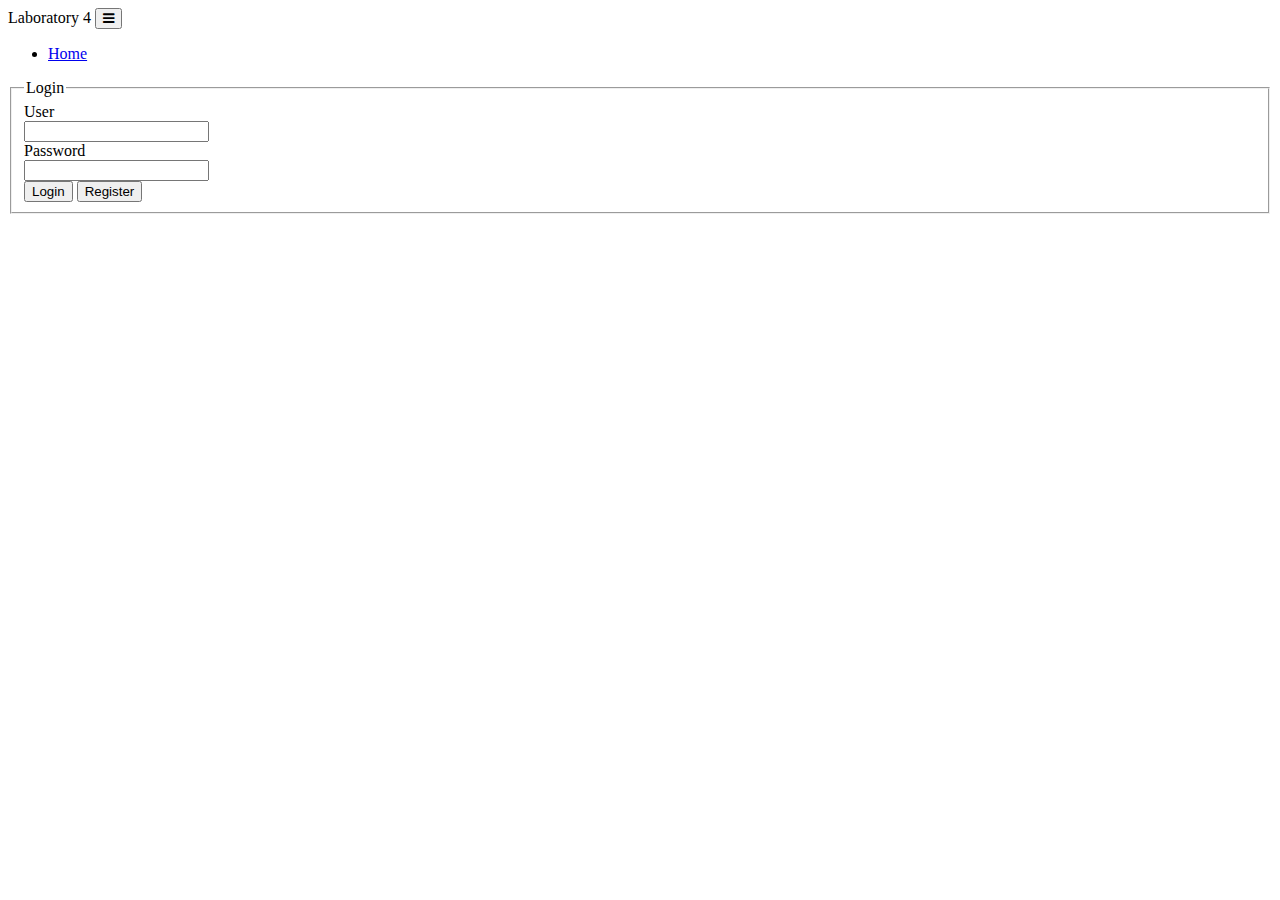
==== Html/login.html @ f9e4e256 "First commit" ====
<!DOCTYPE html>
<html>

  <head>
    <meta charset="utf-8">
    <title>Login</title>

    <link rel="shortcut icon" type="image/png" href="../images/favicon.ico"/>
    <link rel="stylesheet" href="https://maxcdn.bootstrapcdn.com/font-awesome/4.4.0/css/font-awesome.min.css">
    <link rel="stylesheet" type="text/css" href="../css/style.css">

    <script src="https://ajax.googleapis.com/ajax/libs/jquery/2.1.4/jquery.min.js"></script>

    <script src="../js/pageScript.js"></script>

  </head>

  <body>

    <nav>
      <div class="header">
        <a class="logo">Laboratory 4</a>
        <button class="handle">
          <i class="fa fa-bars"></i>
        </button>
      </div>
      <ul>
        <li><a href="index.html">Home</a></li>
      </ul>

    </nav>

    <section id="content">

      <form>
        <fieldset>
          <legend>Login</legend>
          <label for="userName">User</label><br>
  				<input type="text" id="userName" required><br>
  				<label for="password">Password</label> <br>
  				<input type="password" id="password1" required><br>

          <input type="button" id="loginButton" value="Login">
          <input type="button" id = "registerButton" value="Register">
        </fieldset>
      </form>

    </section>

  </body>

  <script type="text/javascript">
      $( document ).on('ready', function() {

        $('.handle').on('click', function(){
          $('nav ul').toggleClass('show');
        });

        var jsonObject = {"action" : "GET_POSTS"};

         $("#loginButton").on("click", function(){
              var jsonObject = {
                  "userName" : $("#userName").val(),
                  "userPassword" : $("#password1").val(),
                  "action" : "LOGIN"
              };

              $.ajax({
                  type: "POST",
                  url: "/DavidQuilla86_Lab4/Data/applicationLayer.php",
                  dataType: "json",
                  data: jsonObject,
                  headers: {'Content-Type': 'application/x-www-form-urlencoded'},
                  success: function(jsonData) {
                    alert("Welcome " + jsonData.fName + " " + jsonData.lName);
                    window.location.replace("/DavidQuilla86_Lab4/Html/profile.php");

                  },
                  error: function(errorMsg){
                      alert(errorMsg.statusText);
                  }
              });
         });

          $("#registerButton").on("click",function(){
              window.location.replace("/DavidQuilla86_Lab4/Html/register.html");
          });
      });
  </script>
</html>
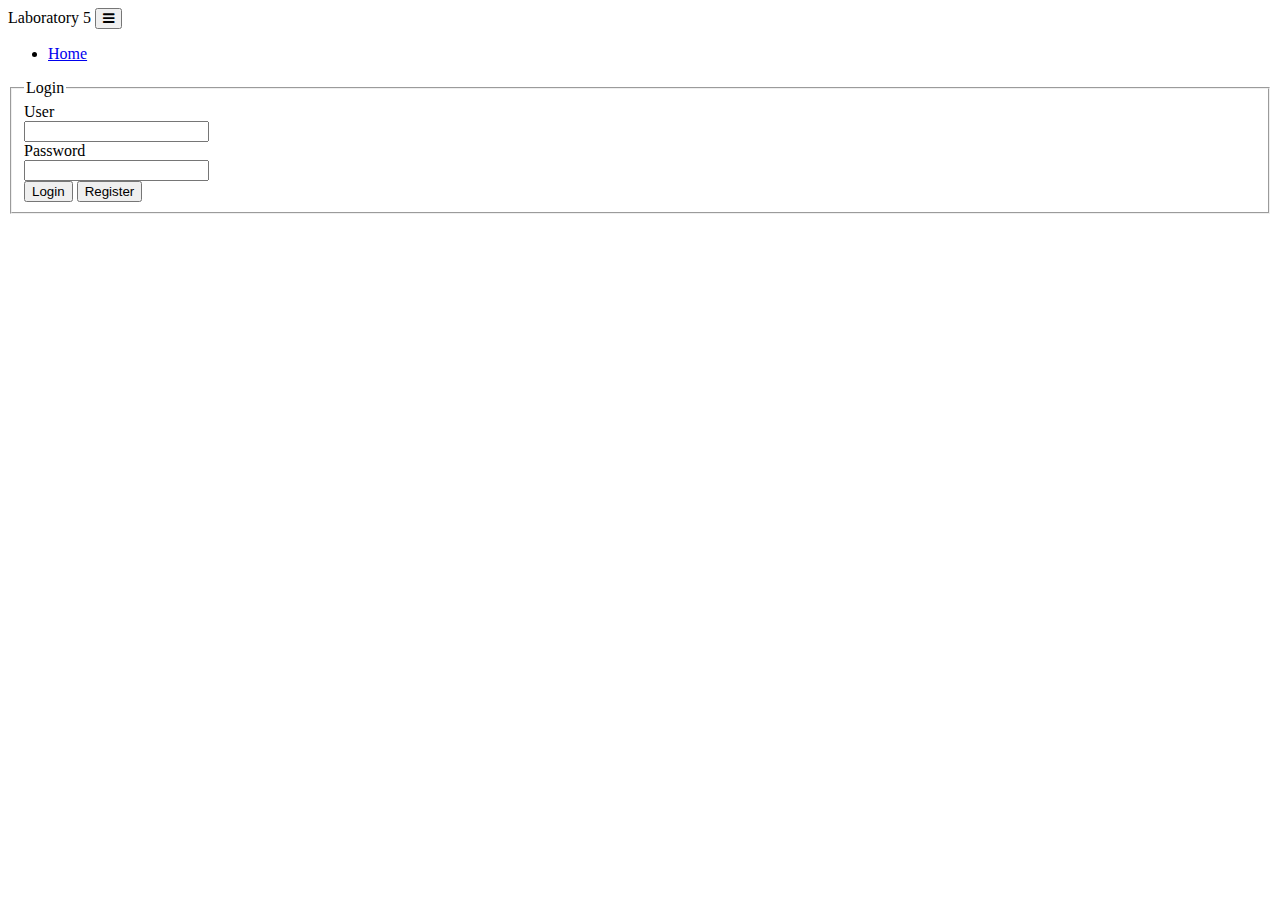
==== commit 659b64c8: "Added cookies and removed fixed paths to relative" ====
--- a/Html/login.html
+++ b/Html/login.html
@@ -19,7 +19,7 @@
 
     <nav>
       <div class="header">
-        <a class="logo">Laboratory 4</a>
+        <a class="logo">Laboratory 5</a>
         <button class="handle">
           <i class="fa fa-bars"></i>
         </button>
@@ -32,7 +32,7 @@
 
     <section id="content">
 
-      <form>
+      <form id="loginForm">
         <fieldset>
           <legend>Login</legend>
           <label for="userName">User</label><br>
@@ -50,41 +50,66 @@
   </body>
 
   <script type="text/javascript">
-      $( document ).on('ready', function() {
+    $(document).ready(function() {
 
         $('.handle').on('click', function(){
           $('nav ul').toggleClass('show');
         });
 
-        var jsonObject = {"action" : "GET_POSTS"};
+        var jsonObject = {
+            "action" : "CHECK_SESSION"
+        };
 
-         $("#loginButton").on("click", function(){
-              var jsonObject = {
-                  "userName" : $("#userName").val(),
-                  "userPassword" : $("#password1").val(),
-                  "action" : "LOGIN"
-              };
+        $.ajax({
+            type: "POST",
+            url: "../Data/applicationLayer.php",
+            dataType: "json",
+            data: jsonObject,
+            headers: {'Content-Type': 'application/x-www-form-urlencoded'},
+            success: function(jsonData) {
+              if (jsonData['activeSession']) {
+                  window.location.replace("profile.php");
+              } else if (jsonData['userName']) {
+                  $("#userName").val(jsonData['userName']);
+              } else {
+                  $("#userName").val("");
+              }
 
-              $.ajax({
-                  type: "POST",
-                  url: "/DavidQuilla86_Lab4/Data/applicationLayer.php",
-                  dataType: "json",
-                  data: jsonObject,
-                  headers: {'Content-Type': 'application/x-www-form-urlencoded'},
-                  success: function(jsonData) {
-                    alert("Welcome " + jsonData.fName + " " + jsonData.lName);
-                    window.location.replace("/DavidQuilla86_Lab4/Html/profile.php");
+            },
+            error: function(errorMsg){
+                //alert(errorMsg.statusText);
+            }
+        });
 
-                  },
-                  error: function(errorMsg){
-                      alert(errorMsg.statusText);
-                  }
-              });
-         });
+      });
 
-          $("#registerButton").on("click",function(){
-              window.location.replace("/DavidQuilla86_Lab4/Html/register.html");
-          });
+      $("#loginButton").on("click", function(e){
+        e.preventDefault();
+           var jsonObject = {
+               "userName" : $("#userName").val(),
+               "userPassword" : $("#password1").val(),
+               "action" : "LOGIN"
+           };
+
+           $.ajax({
+               type: "POST",
+               url: "../Data/applicationLayer.php",
+               dataType: "json",
+               data: jsonObject,
+               headers: {'Content-Type': 'application/x-www-form-urlencoded'},
+               success: function(jsonData) {
+                 alert("Welcome " + jsonData.fName + " " + jsonData.lName);
+                 window.location.replace("profile.php");
+
+               },
+               error: function(errorMsg){
+                   alert(errorMsg.statusText);
+               }
+           });
       });
+
+       $("#registerButton").on("click",function(){
+           window.location.replace("register.html");
+       });
   </script>
 </html>
